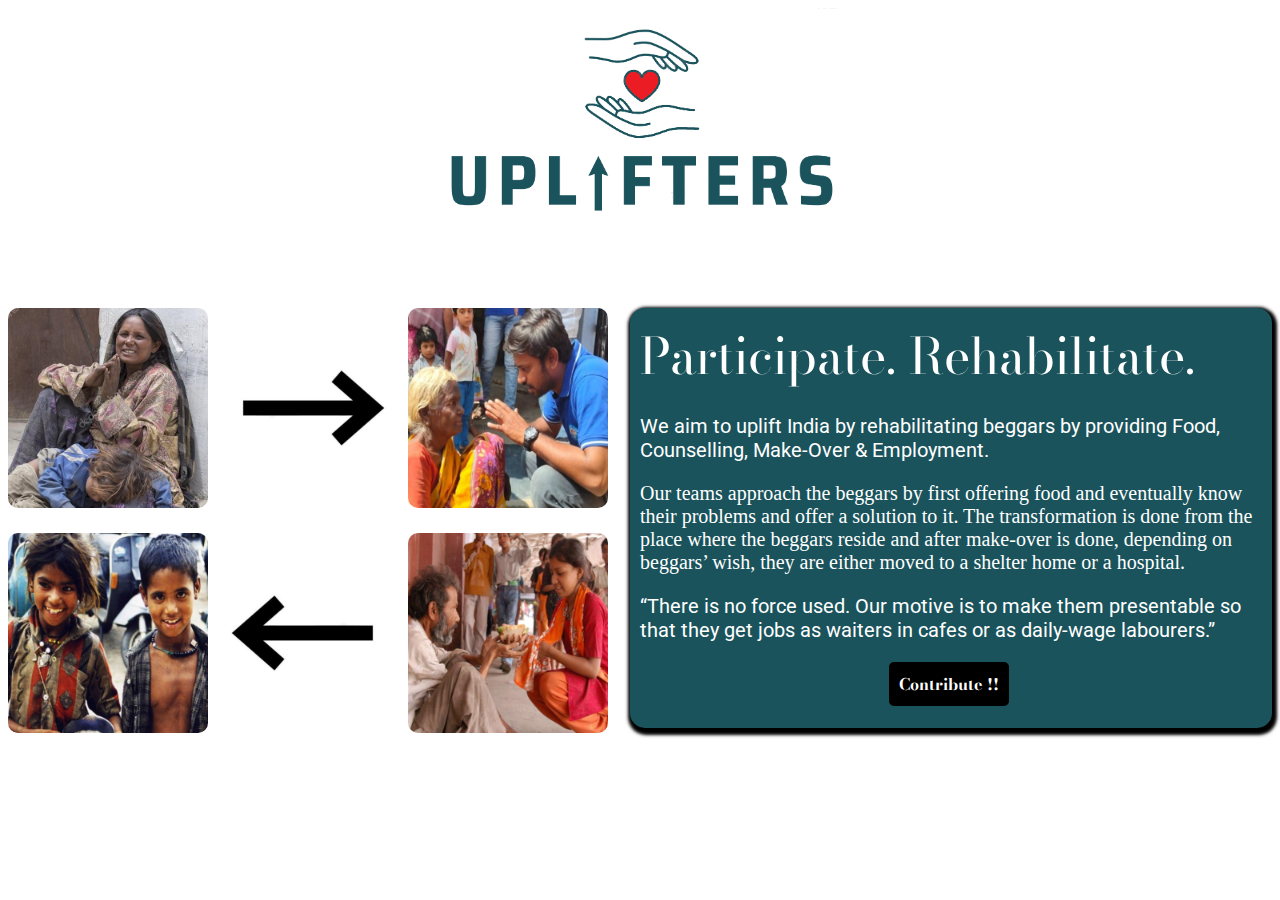
==== index.html @ 0e82cd14 "Initial Commit" ====
<!DOCTYPE html>
<html lang="en">

<head>
    <meta charset="UTF-8">
    <meta http-equiv="X-UA-Compatible" content="IE=edge">
    <meta name="viewport" content="width=device-width, initial-scale=1.0">
    <link rel="icon" href="images/icon.png">
    <title>Uplifters</title>
    <link rel="stylesheet" href="index.css">

    <link rel="preconnect" href="https://fonts.googleapis.com">
    <link rel="preconnect" href="https://fonts.gstatic.com" crossorigin>
    <link href="https://fonts.googleapis.com/css2?family=Bodoni+Moda:wght@600&display=swap" rel="stylesheet">

    <link href="https://fonts.googleapis.com/css2?family=Caveat:wght@400;700&family=Roboto&display=swap"
        rel="stylesheet">
</head>

<body>

    <section id="container">
        <div class="heart">
            <img src="images/logo.png" id="logo">
        </div>
    </section>
    <div class="firstbox">
        <div class="secondbox">
            <div class="thirdbox">
                <div class="pic">
                    <img src="images/help1.jpg" class="pict">
                </div>
                <div class="pic">
                    <img src="images/arr1.jpg" class="pict">
                </div>
                <div class="pic">
                    <img src="images/help2.png" class="pict">
                </div>
                <div class="pic">
                    <img src="images/help4.jpg" class="pict">
                </div>
                <div class="pic">
                    <img src="images/arr2.jpg" class="pict">
                </div>
                <div class="pic">
                    <img src="images/help3.jpg" class="pict">
                </div>
            </div>
        </div>
        <div class="information">
            <p id="headline">Participate. Rehabilitate.</p>
            <p id="desc"> We aim to uplift India by rehabilitating beggars by providing Food, Counselling, Make-Over &
                Employment.
            </p>
            <p id="more">
                Our teams approach the beggars by first offering food and eventually know their problems and
                offer a solution to it. The transformation is done from the place where the beggars reside and after
                make-over is done, depending on beggars’ wish, they are either moved to a shelter home or a hospital.
            </p>
            <p id="imp">“There is no force used. Our motive is to make them presentable so that they get jobs as waiters
                in cafes or as daily-wage labourers.” </p>
              <span class = "paybut">
                  <a href = "checkout.php"> <button id="donate">Contribute !!</button> </a></span>
        </div>
    </div>

</body>

</html>
---- index.css ----
#container {
    background-color: white;
    width : 100% ;
    height : 300px ; 
    margin : 0 auto;
    display : flex;
    justify-content: center;
  }
  
  
  #container div {
    width : 400px;
    height : 400px;
  }

  #logo {
      max-width: 100%;
      max-height: 100%;
  }




.firstbox {
    width: 100%;
    max-height: 400px ;
    display : flex;
    background-color: white;
}

.secondbox{
    flex : 1;
    background-color: white;
    height: 500px;
}

.information {
    flex : 1;
    background-color:#1a535c;
    height: 400px;
    margin-right: 0;
    border-radius: 15px;
    padding: 10px;
    box-shadow: 0.1em 0.2em 0.2em 0.2em black;
}

.thirdbox{
    background-color: white;
    height : 450px; 
    display: flex ;
    flex-direction: row;
    flex-wrap: wrap;
}

.pic{
    width:200px;
    height: 200px ; 
}
.pict{
    width: 200px;
    height: 200px;
    border-radius: 10px;

}

#headline{
    font-family: 'Bodoni Moda', serif;
    font-size: 50px;
    color: white;
    margin: 0; 
}

#desc{
    font-family: 'Roboto', sans-serif;
    font-size: 20px;
    color: white;
}

#more{
    font-size: 20px;
    color: white;
}

#imp{
    font-family: 'Roboto', sans-serif;
    font-size: 20px;
    color: white;
}

.paybut {
    margin-left: 40%;
}

#donate {
    background-color: black;
    color:white;
    font-family: 'Bodoni Moda', serif;
    font-weight: bold;
    border: 2px solid black ;
    padding: 0.5em 0.5em;
    font-size: 1em;
    transition: color 0.25s, border-color 0.25s, box-shadow 0.25s,transform 0.25s;
    border-radius: 5px;
}

#donate:hover {
    border-color: black;
    color: white;
    box-shadow: 0 0.5em 0.5em -0.4em white ;
    transform: translateY(-0.15em);
    cursor: pointer;
  }
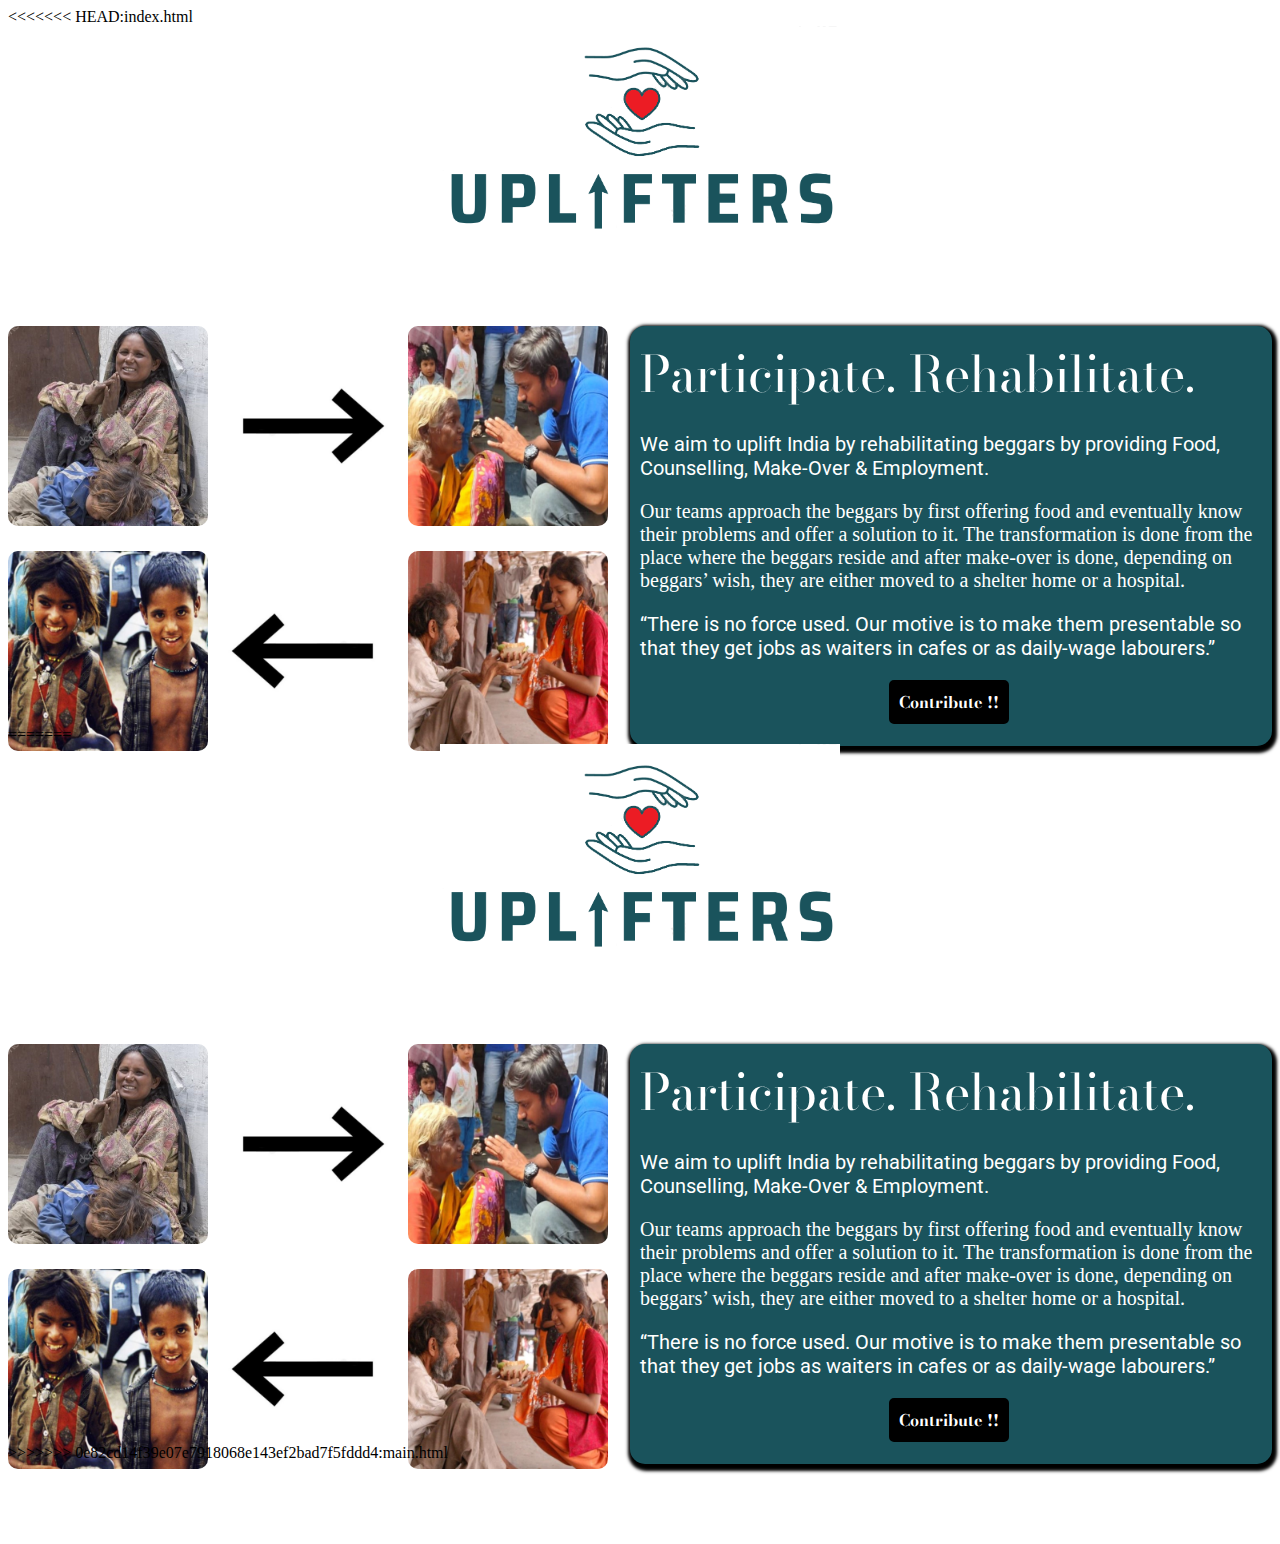
==== commit 424b71f2: "Initial Commit" ====
--- a/index.html
+++ b/index.html
@@ -1,70 +1,143 @@
-<!DOCTYPE html>
-<html lang="en">
-
-<head>
-    <meta charset="UTF-8">
-    <meta http-equiv="X-UA-Compatible" content="IE=edge">
-    <meta name="viewport" content="width=device-width, initial-scale=1.0">
-    <link rel="icon" href="images/icon.png">
-    <title>Uplifters</title>
-    <link rel="stylesheet" href="index.css">
-
-    <link rel="preconnect" href="https://fonts.googleapis.com">
-    <link rel="preconnect" href="https://fonts.gstatic.com" crossorigin>
-    <link href="https://fonts.googleapis.com/css2?family=Bodoni+Moda:wght@600&display=swap" rel="stylesheet">
-
-    <link href="https://fonts.googleapis.com/css2?family=Caveat:wght@400;700&family=Roboto&display=swap"
-        rel="stylesheet">
-</head>
-
-<body>
-
-    <section id="container">
-        <div class="heart">
-            <img src="images/logo.png" id="logo">
-        </div>
-    </section>
-    <div class="firstbox">
-        <div class="secondbox">
-            <div class="thirdbox">
-                <div class="pic">
-                    <img src="images/help1.jpg" class="pict">
-                </div>
-                <div class="pic">
-                    <img src="images/arr1.jpg" class="pict">
-                </div>
-                <div class="pic">
-                    <img src="images/help2.png" class="pict">
-                </div>
-                <div class="pic">
-                    <img src="images/help4.jpg" class="pict">
-                </div>
-                <div class="pic">
-                    <img src="images/arr2.jpg" class="pict">
-                </div>
-                <div class="pic">
-                    <img src="images/help3.jpg" class="pict">
-                </div>
-            </div>
-        </div>
-        <div class="information">
-            <p id="headline">Participate. Rehabilitate.</p>
-            <p id="desc"> We aim to uplift India by rehabilitating beggars by providing Food, Counselling, Make-Over &
-                Employment.
-            </p>
-            <p id="more">
-                Our teams approach the beggars by first offering food and eventually know their problems and
-                offer a solution to it. The transformation is done from the place where the beggars reside and after
-                make-over is done, depending on beggars’ wish, they are either moved to a shelter home or a hospital.
-            </p>
-            <p id="imp">“There is no force used. Our motive is to make them presentable so that they get jobs as waiters
-                in cafes or as daily-wage labourers.” </p>
-              <span class = "paybut">
-                  <a href = "checkout.php"> <button id="donate">Contribute !!</button> </a></span>
-        </div>
-    </div>
-
-</body>
-
-</html>
-
+<<<<<<< HEAD:index.html
+<!DOCTYPE html>
+<html lang="en">
+
+<head>
+    <meta charset="UTF-8">
+    <meta http-equiv="X-UA-Compatible" content="IE=edge">
+    <meta name="viewport" content="width=device-width, initial-scale=1.0">
+    <link rel="icon" href="images/icon.png">
+    <title>Uplifters</title>
+    <link rel="stylesheet" href="index.css">
+
+    <link rel="preconnect" href="https://fonts.googleapis.com">
+    <link rel="preconnect" href="https://fonts.gstatic.com" crossorigin>
+    <link href="https://fonts.googleapis.com/css2?family=Bodoni+Moda:wght@600&display=swap" rel="stylesheet">
+
+    <link href="https://fonts.googleapis.com/css2?family=Caveat:wght@400;700&family=Roboto&display=swap"
+        rel="stylesheet">
+</head>
+
+<body>
+
+    <section id="container">
+        <div class="heart">
+            <img src="images/logo.png" id="logo">
+        </div>
+    </section>
+    <div class="firstbox">
+        <div class="secondbox">
+            <div class="thirdbox">
+                <div class="pic">
+                    <img src="images/help1.jpg" class="pict">
+                </div>
+                <div class="pic">
+                    <img src="images/arr1.jpg" class="pict">
+                </div>
+                <div class="pic">
+                    <img src="images/help2.png" class="pict">
+                </div>
+                <div class="pic">
+                    <img src="images/help4.jpg" class="pict">
+                </div>
+                <div class="pic">
+                    <img src="images/arr2.jpg" class="pict">
+                </div>
+                <div class="pic">
+                    <img src="images/help3.jpg" class="pict">
+                </div>
+            </div>
+        </div>
+        <div class="information">
+            <p id="headline">Participate. Rehabilitate.</p>
+            <p id="desc"> We aim to uplift India by rehabilitating beggars by providing Food, Counselling, Make-Over &
+                Employment.
+            </p>
+            <p id="more">
+                Our teams approach the beggars by first offering food and eventually know their problems and
+                offer a solution to it. The transformation is done from the place where the beggars reside and after
+                make-over is done, depending on beggars’ wish, they are either moved to a shelter home or a hospital.
+            </p>
+            <p id="imp">“There is no force used. Our motive is to make them presentable so that they get jobs as waiters
+                in cafes or as daily-wage labourers.” </p>
+              <span class = "paybut">
+                  <a href = "checkout.php"> <button id="donate">Contribute !!</button> </a></span>
+        </div>
+    </div>
+
+</body>
+
+</html>
+
+=======
+<!DOCTYPE html>
+<html lang="en">
+
+<head>
+    <meta charset="UTF-8">
+    <meta http-equiv="X-UA-Compatible" content="IE=edge">
+    <meta name="viewport" content="width=device-width, initial-scale=1.0">
+    <link rel="icon" href="images/icon.png">
+    <title>Uplifters</title>
+    <link rel="stylesheet" href="index.css">
+
+    <link rel="preconnect" href="https://fonts.googleapis.com">
+    <link rel="preconnect" href="https://fonts.gstatic.com" crossorigin>
+    <link href="https://fonts.googleapis.com/css2?family=Bodoni+Moda:wght@600&display=swap" rel="stylesheet">
+
+    <link href="https://fonts.googleapis.com/css2?family=Caveat:wght@400;700&family=Roboto&display=swap"
+        rel="stylesheet">
+</head>
+
+<body>
+
+    <section id="container">
+        <div class="heart">
+            <img src="images/logo.png" id="logo">
+        </div>
+    </section>
+    <div class="firstbox">
+        <div class="secondbox">
+            <div class="thirdbox">
+                <div class="pic">
+                    <img src="images/help1.jpg" class="pict">
+                </div>
+                <div class="pic">
+                    <img src="images/arr1.jpg" class="pict">
+                </div>
+                <div class="pic">
+                    <img src="images/help2.png" class="pict">
+                </div>
+                <div class="pic">
+                    <img src="images/help4.jpg" class="pict">
+                </div>
+                <div class="pic">
+                    <img src="images/arr2.jpg" class="pict">
+                </div>
+                <div class="pic">
+                    <img src="images/help3.jpg" class="pict">
+                </div>
+            </div>
+        </div>
+        <div class="information">
+            <p id="headline">Participate. Rehabilitate.</p>
+            <p id="desc"> We aim to uplift India by rehabilitating beggars by providing Food, Counselling, Make-Over &
+                Employment.
+            </p>
+            <p id="more">
+                Our teams approach the beggars by first offering food and eventually know their problems and
+                offer a solution to it. The transformation is done from the place where the beggars reside and after
+                make-over is done, depending on beggars’ wish, they are either moved to a shelter home or a hospital.
+            </p>
+            <p id="imp">“There is no force used. Our motive is to make them presentable so that they get jobs as waiters
+                in cafes or as daily-wage labourers.” </p>
+              <span class = "paybut">
+                  <a href = "checkout.php"> <button id="donate">Contribute !!</button> </a></span>
+        </div>
+    </div>
+
+</body>
+
+</html>
+
+>>>>>>> 0e82cd14f39e07e7918068e143ef2bad7f5fddd4:main.html
--- a/index.css
+++ b/index.css
@@ -110,3 +110,4 @@
     transform: translateY(-0.15em);
     cursor: pointer;
   }
+
--- a/index.css
+++ b/index.css
@@ -110,3 +110,4 @@
     transform: translateY(-0.15em);
     cursor: pointer;
   }
+
